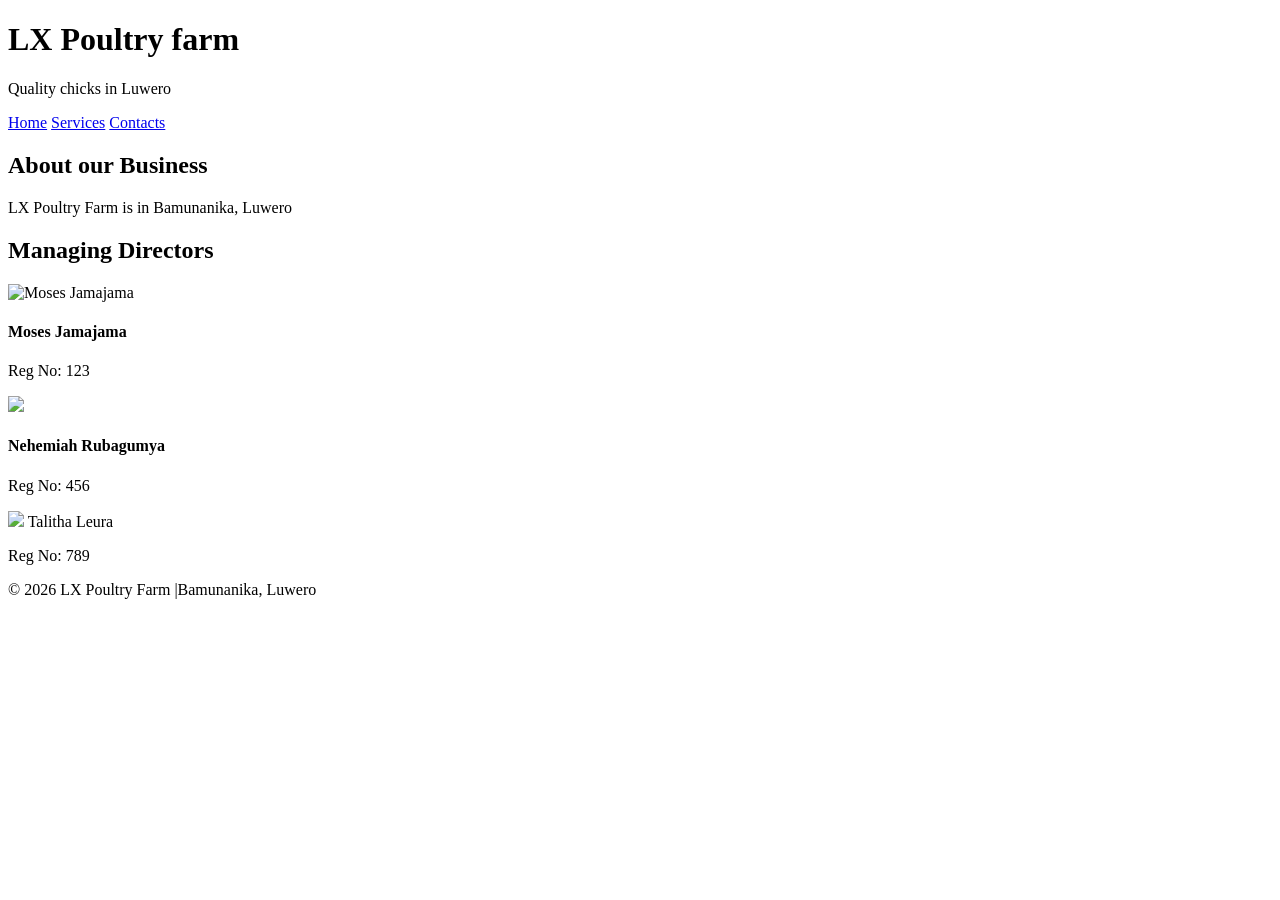
==== index.html @ b5401678 "Set up basic HTML structure for LX Poultry Farm This file establishes the foundational HTML layout f" ====
<!DOCTYPE html>
<html lang="en">
<head>
    <meta charset="UTF-8">
    <meta name="viewport" content="width=device-width, initial-scale=1.0">
    <title>LX Poultry farm</title>
    <link rel="stylesheet" href="style.css">
</head>
<body>
    <header>
        <h1>LX Poultry farm</h1>
        <p> Quality chicks in Luwero</p>
    </header>
    <nav>
        <a href="index.html">Home</a>
        <a href="services.html">Services</a>
        <a href="contacts.html">Contacts</a>
    </nav>
    <div class="container">
        <h2>About our Business</h2>
        <p> LX Poultry Farm is in Bamunanika, Luwero</p>
        <h2>Managing Directors</h2>
        <div class="directors">
            <div class="card">
                <img src="images/Moses Jamajama.png" alt="Moses Jamajama">
                <h4>Moses Jamajama</h4>
                <p>Reg No: 123</p>
                <div class="card">
                <img src="images/Nehemiah Rubagumya.png">
                <h4>Nehemiah Rubagumya</h4>
                <p>Reg No: 456</p>
                <div class="card">
                    <img src="images/Talitha Leura.png"
                    <h4> Talitha Leura</h4>
                    <p>Reg No: 789</p>
            </div>
            
                </div>
            </div>
        </div>
    </div>
    <footer>
        <p>&copy; 2026 LX Poultry Farm |Bamunanika, Luwero</p>
        </footer> 
    
</body>
</html>
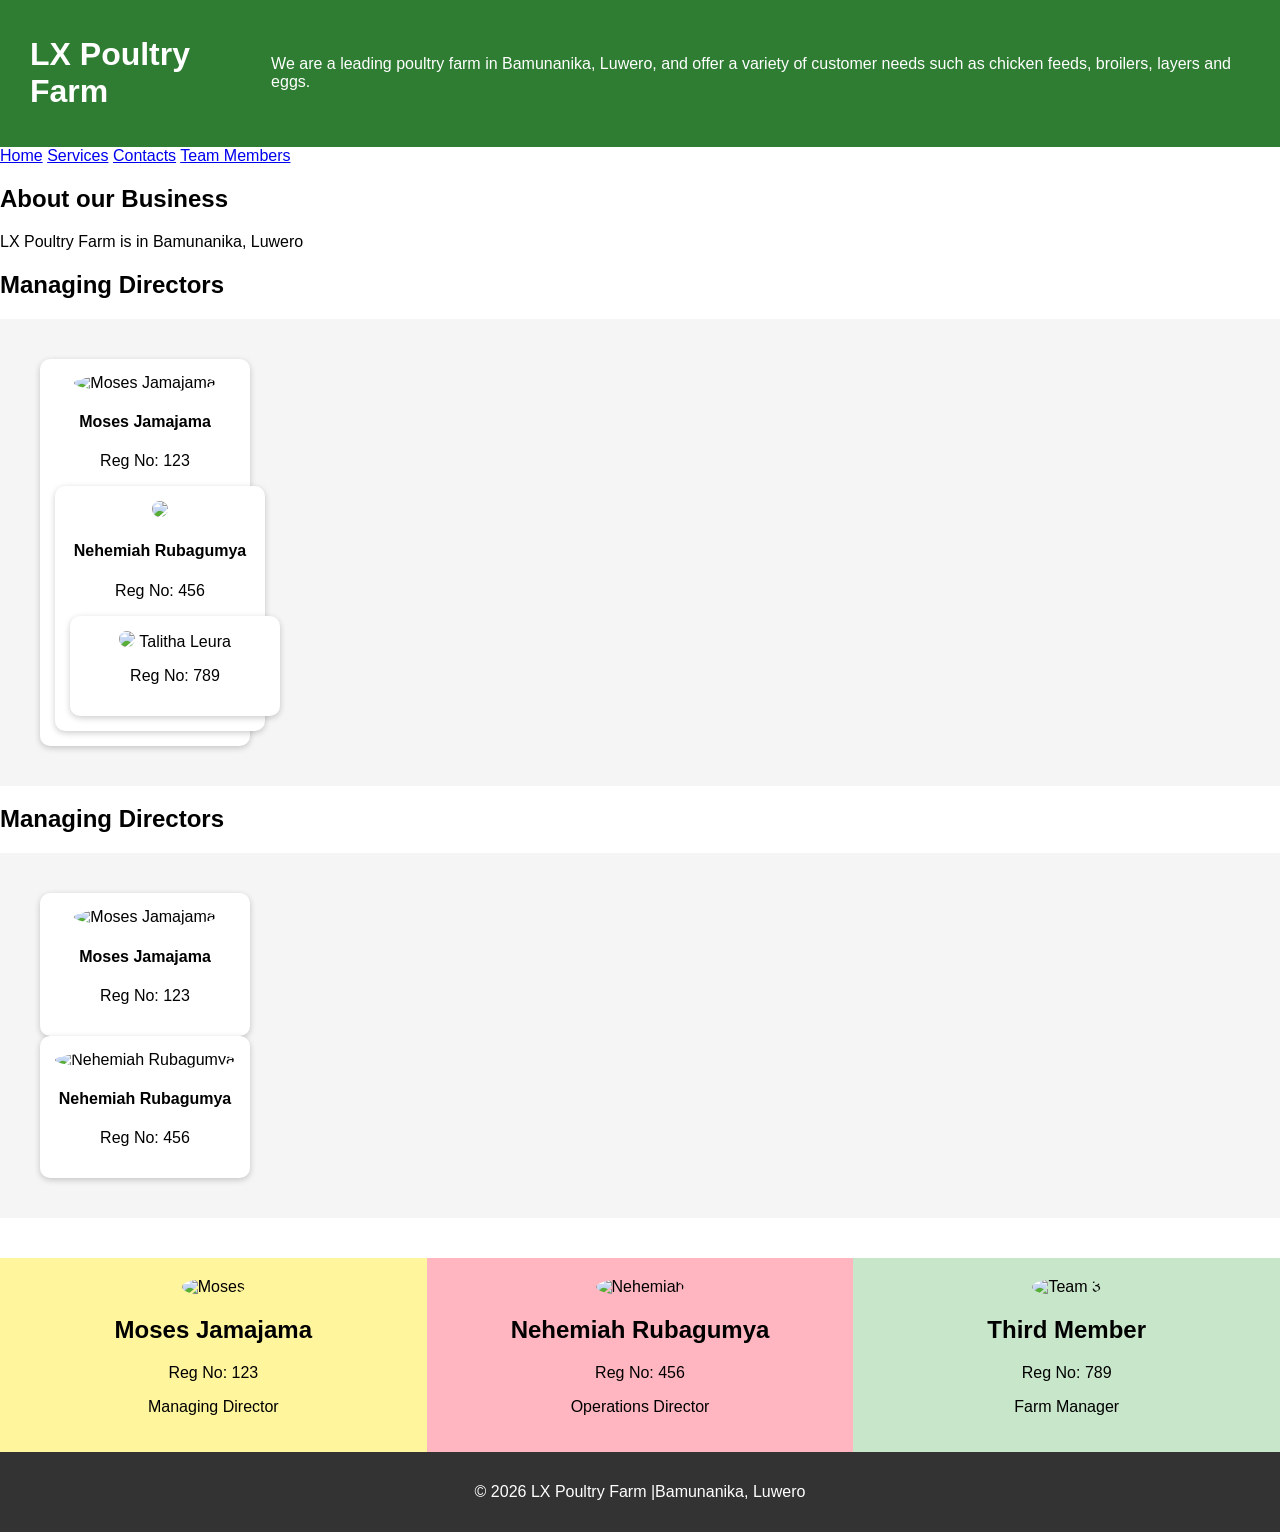
==== commit 68dda5ee: "Update index.html" ====
--- a/index.html
+++ b/index.html
@@ -8,13 +8,14 @@
 </head>
 <body>
     <header>
-        <h1>LX Poultry farm</h1>
-        <p> Quality chicks in Luwero</p>
+        <h1>LX Poultry Farm</h1>
+        <p> We are a leading poultry farm in Bamunanika, Luwero, and offer a variety of customer needs such as chicken feeds, broilers, layers and eggs.</p>
     </header>
     <nav>
         <a href="index.html">Home</a>
         <a href="services.html">Services</a>
         <a href="contacts.html">Contacts</a>
+    <a href="team.html">Team Members</a>
     </nav>
     <div class="container">
         <h2>About our Business</h2>
@@ -38,6 +39,47 @@
                 </div>
             </div>
         </div>
+            <h2>Managing Directors</h2>
+    <div class="directors">
+        <div class="card">
+            <img src="images/Moses Jamajama.png" alt="Moses Jamajama">
+            <h4>Moses Jamajama</h4>
+            <p>Reg No: 123</p>
+        </div>
+        <div class="card">
+            <img src="images/Nehemiah Rubagumya.png" alt="Nehemiah Rubagumya">
+            <h4>Nehemiah Rubagumya</h4>
+            <p>Reg No: 456</p>
+        </div>
+    </div>
+
+      <div style="display:flex; flex-wrap:wrap; margin-top:40px;">
+
+    <div style="background-color:#fff59d; padding:20px; flex:1; min-width:200px; text-align:center;">
+      <img src="images/Moses Jamajama.png" alt="Moses" style="width:100px; border-radius:50%;">
+      <h2>Moses Jamajama</h2>
+      <p>Reg No: 123</p>
+      <p>Managing Director</p>
+    </div>
+
+    <div style="background-color:#ffb6c1; padding:20px; flex:1; min-width:200px; text-align:center;">
+      <img src="images/Nehemiah Rubagumya.png" alt="Nehemiah" style="width:100px; border-radius:50%;">
+      <h2>Nehemiah Rubagumya</h2>
+      <p>Reg No: 456</p>
+      <p>Operations Director</p>
+    </div>
+
+    <div style="background-color:#c8e6c9; padding:20px; flex:1; min-width:200px; text-align:center;">
+      <img src="images/Moses Jamajama.png" alt="Team 3" style="width:100px; border-radius:50%;">
+      <h2>Third Member</h2>
+      <p>Reg No: 789</p>
+      <p>Farm Manager</p>
+    </div>
+
+  </div>
+    
+
+</div>
     </div>
     <footer>
         <p>&copy; 2026 LX Poultry Farm |Bamunanika, Luwero</p>
--- a/style.css
+++ b/style.css
@@ -0,0 +1,70 @@
+body {
+  margin: 0;
+  font-family: Arial, sans-serif;
+}
+
+header {
+  background: #2e7d32;
+  color: white;
+  padding: 15px 30px;
+  display: flex;
+  justify-content: space-between;
+  align-items: center;
+}
+
+header a {
+  color: white;
+  text-decoration: none;
+  margin-left: 15px;
+  font-weight: bold;
+}
+
+.hero {
+  background: #4caf50;
+  color: white;
+  text-align: center;
+  padding: 80px 20px;
+}
+
+.hero button {
+  padding: 12px 25px;
+  border: none;
+  background: white;
+  color: #2e7d32;
+  font-weight: bold;
+  border-radius: 5px;
+  cursor: pointer;
+}
+
+.directors {
+  padding: 40px;
+  text-align: center;
+  background: #f5f5f5;
+}
+
+.cards {
+  display: flex;
+  justify-content: center;
+  gap: 20px;
+  margin-top: 20px;
+}
+
+.card {
+  background: white;
+  padding: 15px;
+  width: 180px;
+  border-radius: 10px;
+  box-shadow: 0 2px 6px rgba(0,0,0,0.2);
+}
+
+.card img {
+  width: 100%;
+  border-radius: 50%;
+}
+
+footer {
+  background: #333;
+  color: white;
+  text-align: center;
+  padding: 15px;
+}
